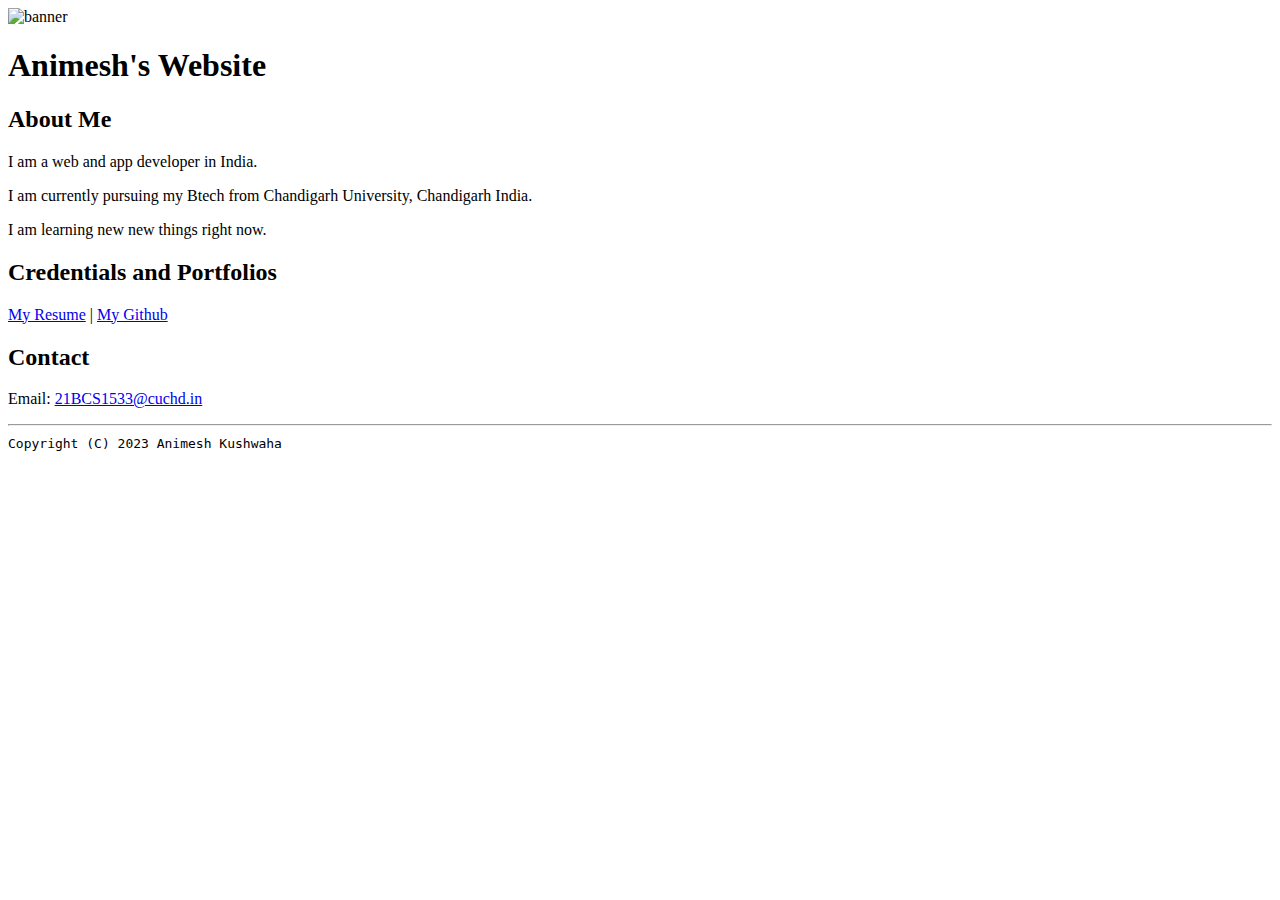
==== index.html @ ffd05bba "Add files via upload" ====
<!doctype html>

<!-- this is a comment for human! -->

<html lang="en">

  <header>
      <title>Animesh's Portal</title>
      <link rel="stylesheet" href="css/master.css">
      <link rel="FaviconIcon" href="favicon.ico" type="image/x-icon">
      <link rel="shortcut" href="favicon.ico" type="image/x-icon">
      <meta name="viewport" content="widht-device-width, initial-scale-1, shrink-to-fit-no">
      <meta name="name" content="Aanimesh's Portal">
      <meta name="robots" content="noindex, nofollow">
  </header>

  <body>
    <img src="images/banner.jpg" width="75%" alt="banner">
    <h1>Animesh's Website</h1>
    <h2>About Me</h2>
    <p>I am a web and app developer in India.</p>
    <p>I am currently pursuing my Btech from Chandigarh University, Chandigarh India.</p>
    <p>I am learning new new things right now.</p>
    <h2>Credentials and Portfolios</h2>
    <p><a href="resume.html">My Resume</a> | <a href="https://github.com">My Github</a></p>
    <h2>Contact</h2>
    <p>Email: <a href="mailto:21BCS1533@cuchd.in">21BCS1533@cuchd.in</a></p>

  </body>

  <footer>
<hr>
<code>Copyright (C) 2023 Animesh Kushwaha</code>
  </footer>

</html>
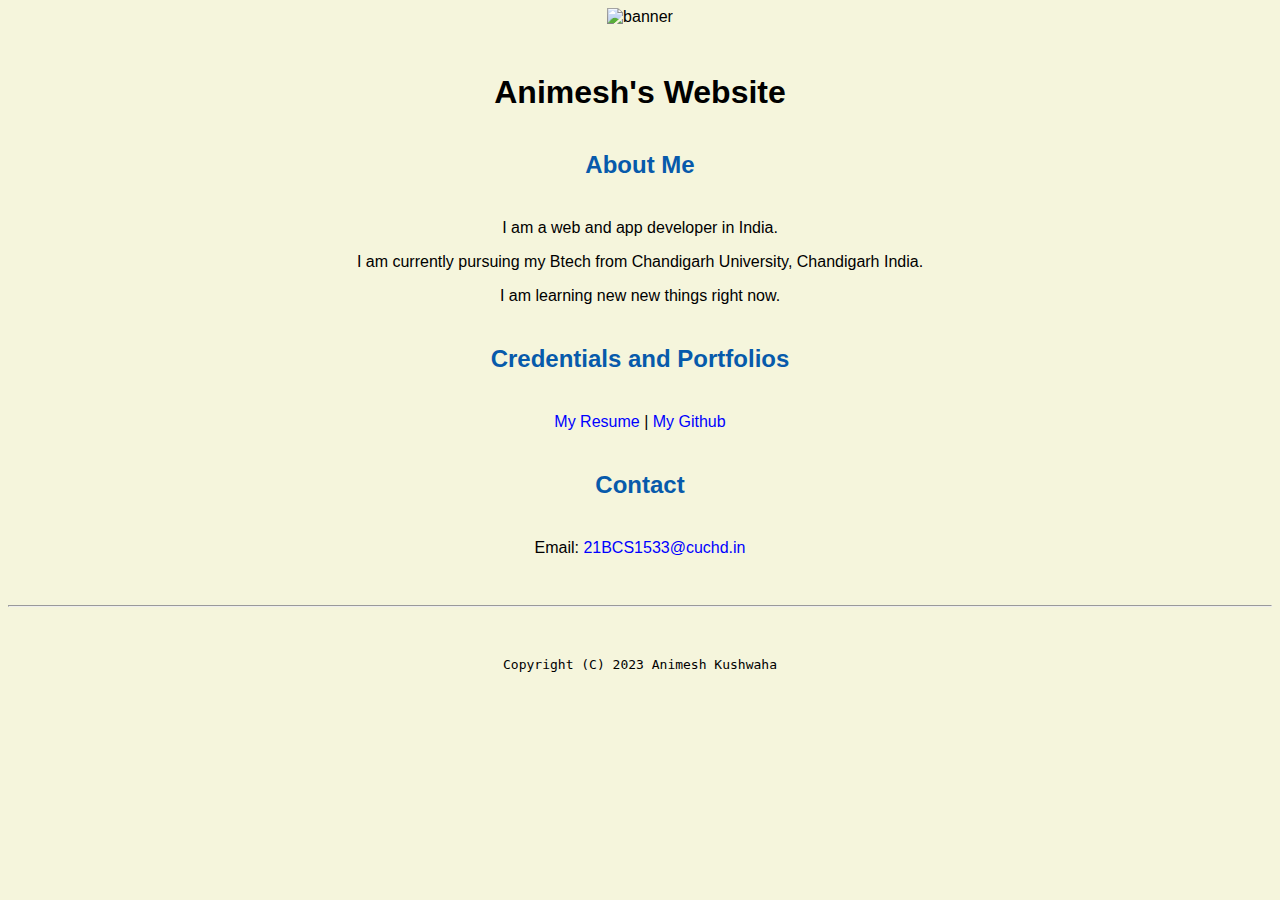
==== commit abcea3c7: "Add files via upload" ====
--- a/index.html
+++ b/index.html
@@ -10,19 +10,19 @@
       <link rel="FaviconIcon" href="favicon.ico" type="image/x-icon">
       <link rel="shortcut" href="favicon.ico" type="image/x-icon">
       <meta name="viewport" content="widht-device-width, initial-scale-1, shrink-to-fit-no">
-      <meta name="name" content="Aanimesh's Portal">
+      <meta name="name" content="Animesh's Portal">
       <meta name="robots" content="noindex, nofollow">
   </header>
 
   <body>
-    <img src="images/banner.jpg" width="75%" alt="banner">
+    <img src="images/Animesh new.jpeg" width="20%" alt="banner">
     <h1>Animesh's Website</h1>
     <h2>About Me</h2>
     <p>I am a web and app developer in India.</p>
     <p>I am currently pursuing my Btech from Chandigarh University, Chandigarh India.</p>
     <p>I am learning new new things right now.</p>
     <h2>Credentials and Portfolios</h2>
-    <p><a href="resume.html">My Resume</a> | <a href="https://github.com">My Github</a></p>
+    <p><a href="resume.html">My Resume</a> | <a href="https://github.com/animesh1164a">My Github</a></p>
     <h2>Contact</h2>
     <p>Email: <a href="mailto:21BCS1533@cuchd.in">21BCS1533@cuchd.in</a></p>
 
--- a/css/master.css
+++ b/css/master.css
@@ -0,0 +1,63 @@
+/* Cascading stylesheet for the website */
+
+/* Text inside these asterisks and slashes are comments for human */
+
+  a {
+    color:blue;/* set the text color to blue here */
+    text-decoration: none; /* This means we do not want hyperlinks to be underlined */
+  }
+
+  a:hover {
+    color:red;/* set the text color to red here */
+    text-decoration: none; /* This means we do not want hyperlinks to be underlined */
+  }
+
+  body {
+    background-color:beige;/* set the background color here */
+    color:black;/* set the text color to black here */
+    font-family: Arial, Helvetica, sans-serif;/* set the font here */
+    text-align:center;/* set the text alignment here */
+   }
+
+  footer {
+    margin-top: 2rem;
+    margin-bottom: 2rem;
+  }
+
+  h1 {
+    margin-bottom: 0.5rem;
+    margin-top: 3rem;
+   }
+
+  h2 {
+    color:#075AAB;/* set the text color of to #075AAB here */
+    /* set both the bottom margin and top margin to 2.5rem here */
+    margin-bottom: 2.5rem;
+    margin-top: 2.5rem;
+   }
+
+  h3 {
+    margin-bottom: 0;
+    margin-top: 2rem;
+  }
+
+  h4 {
+    margin-bottom: 1rem;
+    margin-top: 0.5rem;
+  }
+
+  h5 {
+    margin-top: 0.5rem;
+  }
+
+  hr {
+    margin-bottom: 3rem;
+    margin-top: 3rem;
+  }
+
+  /* this controls how the bullet points in the resume page looks */
+  ul {
+    display: table;
+    margin: 0 auto;
+    text-align: left;
+  }
